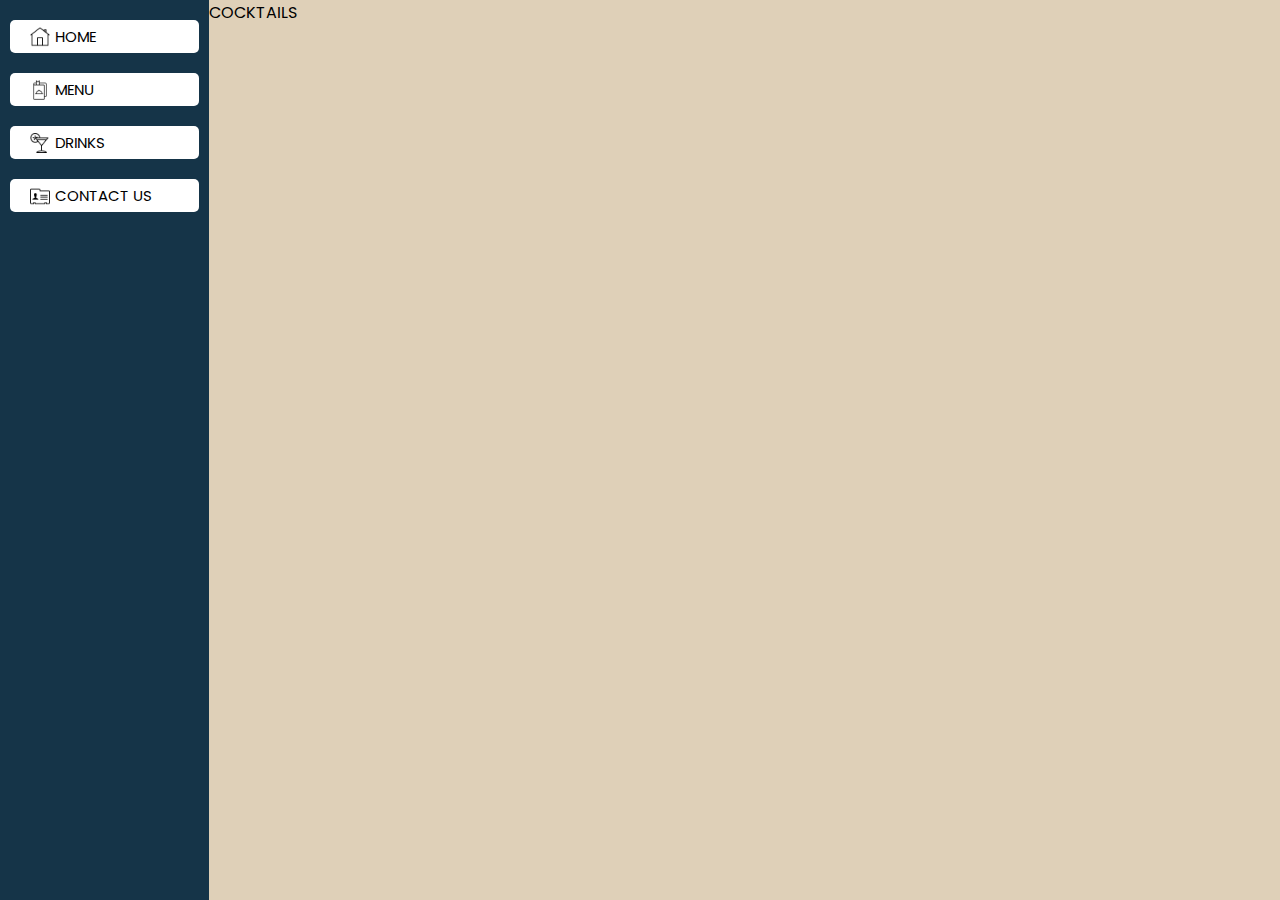
==== index.html @ 9bb7294d "Created a sidebar" ====
<!DOCTYPE html>
<html lang="en">
<head>
    <meta charset="UTF-8">
    <meta name="viewport" content="width=device-width, initial-scale=1.0">
    <title>Assignment-20</title>

    <link rel="stylesheet" href="style.css">
</head>
<body>
    <div class="container">
        <div class="sidebar">
            <div class="menu-item">
                <img src="./img/sibebar-icons/icons8-home-50.png" class="menu-icon">
                <span class="menu-text">HOME</span>
            </div>
            <div class="menu-item">
                <img src="./img/sibebar-icons/icons8-book-48.png" class="menu-icon">
                <span class="menu-text">MENU</span>
            </div>
            <div class="menu-item">
                <img src="./img/sibebar-icons/icons8-cocktail-50.png" class="menu-icon">
                <span class="menu-text">DRINKS</span>
            </div>
            <div class="menu-item">
                <img src="./img/sibebar-icons/icons8-contact-50.png" class="menu-icon">
                <span class="menu-text">CONTACT US</span>
            </div>
            
        </div>

        <div class="content">
            COCKTAILS
        </div>
    </div>
    
</body>
</html>
---- style.css ----
@import url('https://fonts.googleapis.com/css2?family=Poppins:ital,wght@0,300;0,400;0,500;0,600;0,700;0,800;0,900;1,300;1,400;1,500;1,600;1,700;1,800;1,900&display=swap');

*{
    margin: 0;
    padding: 0;
    box-sizing: border-box;
    font-family: 'poppins',sans-serif;
}

/* body{
    background-color: #fff;
} */

.container{
    background-color: #DFD0B8;
    display: flex;
    min-height: 100vh;
}
.sidebar{
    background-color: #153448;
    width: 250px;
}
.content{
    background-color: #DFD0B8;
    width: 100%;
}

.menu-item{
    background-color: #fff;
    margin: 10px;
    border-radius: 5px;
    display: flex;
    align-items: center;
    padding: 5px 20px;
    cursor: pointer;
    font-size: 15px;
    margin-top: 20px;
}
.menu-item:hover{
    background-color: #e1e9ec;
}
.menu-icon{
    height: 20px;
}
.menu-text{
    margin-left: 5px;
}
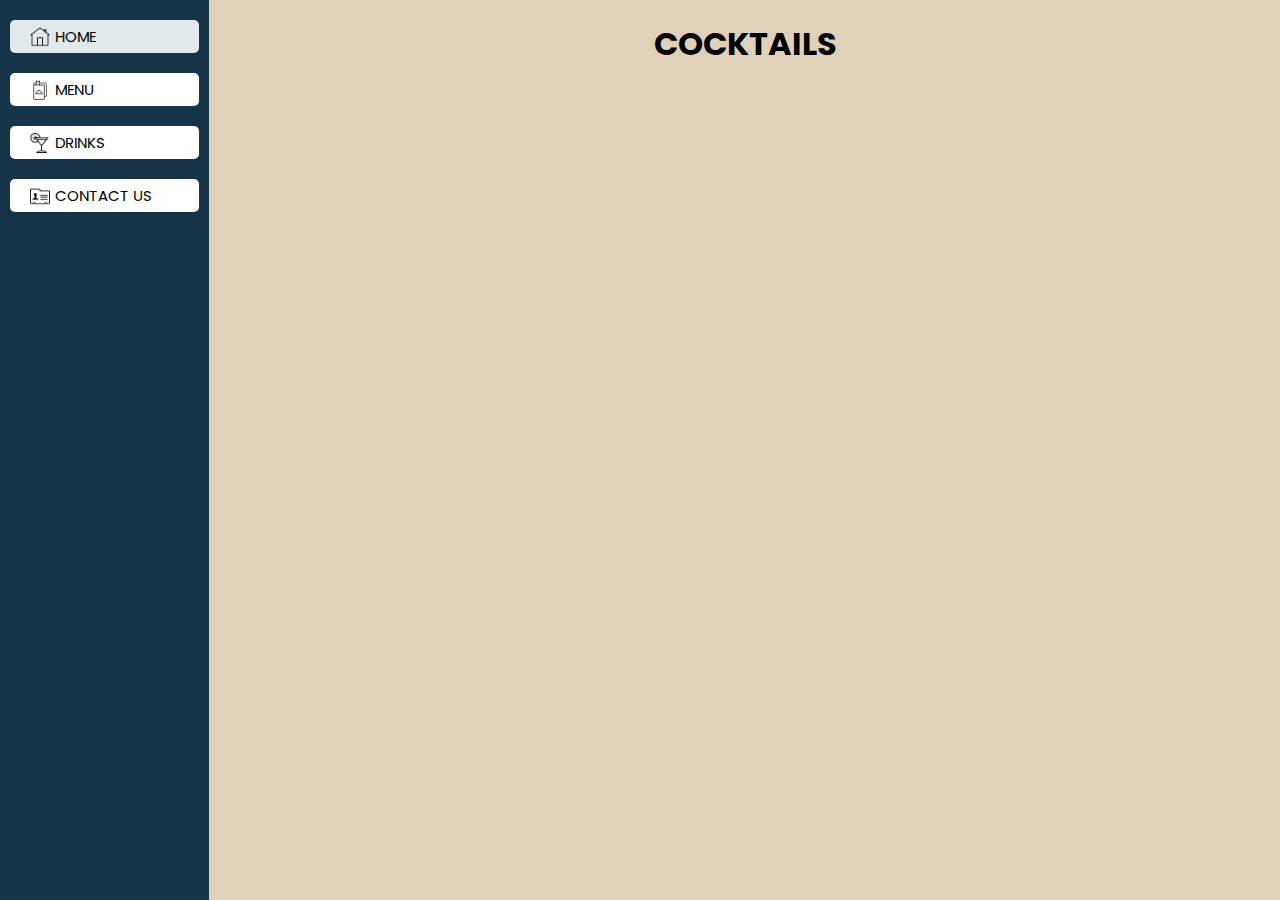
==== commit 66e4bfbd: "Created botton-navigation-bar" ====
--- a/index.html
+++ b/index.html
@@ -5,33 +5,47 @@
     <meta name="viewport" content="width=device-width, initial-scale=1.0">
     <title>Assignment-20</title>
 
-    <link rel="stylesheet" href="style.css">
+    <link rel="stylesheet" href="./css/style.css">
 </head>
 <body>
     <div class="container">
         <div class="sidebar">
-            <div class="menu-item">
+            <a class="menu-item active-menu" href="./index.html">
                 <img src="./img/sibebar-icons/icons8-home-50.png" class="menu-icon">
                 <span class="menu-text">HOME</span>
-            </div>
-            <div class="menu-item">
+            </a>
+            <a class="menu-item" href="./pages/menu.html">
                 <img src="./img/sibebar-icons/icons8-book-48.png" class="menu-icon">
                 <span class="menu-text">MENU</span>
-            </div>
-            <div class="menu-item">
+            </a>
+            <a class="menu-item" href="./pages/drinks.html">
                 <img src="./img/sibebar-icons/icons8-cocktail-50.png" class="menu-icon">
                 <span class="menu-text">DRINKS</span>
-            </div>
-            <div class="menu-item">
+            </a>
+            <a class="menu-item" href="./pages/contact us.html">
                 <img src="./img/sibebar-icons/icons8-contact-50.png" class="menu-icon">
                 <span class="menu-text">CONTACT US</span>
-            </div>
-            
+            </a>
         </div>
 
         <div class="content">
-            COCKTAILS
+            <h1>COCKTAILS</h1>
         </div>
+    </div>
+
+    <div class="bottom-navigation-bar">
+        <a class="bottom-menu-item" href="./index.html">
+            <img src="./img/sibebar-icons/icons8-home-50.png" class="bottom-menu-icon bottom-menu-icon-active">
+        </a>
+        <a class="bottom-menu-item" href="./pages/menu.html">
+            <img src="./img/sibebar-icons/icons8-book-48.png" class="bottom-menu-icon">
+        </a>
+        <a class="bottom-menu-item" href="./pages/drinks.html">
+            <img src="./img/sibebar-icons/icons8-cocktail-50.png" class="bottom-menu-icon">
+        </a>
+        <a class="bottom-menu-item" href="./pages/contact us.html">
+            <img src="./img/sibebar-icons/icons8-contact-50.png" class="bottom-menu-icon">
+        </a>
     </div>
     
 </body>
--- a/css/style.css
+++ b/css/style.css
@@ -0,0 +1,105 @@
+@import url('https://fonts.googleapis.com/css2?family=Poppins:ital,wght@0,300;0,400;0,500;0,600;0,700;0,800;0,900;1,300;1,400;1,500;1,600;1,700;1,800;1,900&display=swap');
+
+*{
+    margin: 0;
+    padding: 0;
+    box-sizing: border-box;
+    font-family: 'poppins',sans-serif;
+}
+
+.container{
+    background-color: #DFD0B8;
+    display: flex;
+    min-height: 100vh;
+}
+.sidebar{
+    background-color: #153448;
+    width: 250px;
+}
+.content{
+    background-color: #DFD0B8;
+    width: 100%;
+    text-align: center;
+    margin-top: 20px;
+}
+
+/* sidebar-items */
+.menu-item{
+    background-color: #fff;
+    margin: 10px;
+    border-radius: 5px;
+    display: flex;
+    align-items: center;
+    padding: 5px 20px;
+    cursor: pointer;
+    font-size: 15px;
+    margin-top: 20px;
+    text-decoration: none;
+    color: black;
+}
+.menu-item:hover{
+    background-color: #e1e9ec;
+}
+.active-menu{
+    background-color: #e1e9ec;
+}
+.menu-icon{
+    height: 20px;
+}
+.menu-text{
+    margin-left: 5px;
+}
+
+/* bottom-navbar */
+.bottom-navigation-bar{
+    position: fixed;
+    bottom: 0;
+    left: 0;
+    width: 100%;
+    background-color: #153448;
+    display: none;
+}
+.bottom-menu-icon{
+    background-color: #DFD0B8;
+    margin: 5px;
+    height: 25px;
+    padding: 5px;
+    border-radius: 5px;
+}
+.bottom-menu-icon:hover{
+    background-color: #e1e9ec;
+}
+.bottom-menu-icon-active{
+    background-color: #e1e9ec;
+}
+
+/* media-query */
+/* Small Devices  */
+@media screen and (max-width: 600px){
+    .sidebar{
+        display: none;
+    }
+    .bottom-navigation-bar{
+        display: flex;
+        justify-content: space-around;
+    }
+}
+
+ /* Normal Devices  */
+@media screen and (min-width: 601px) and (max-width: 768px){
+    .sidebar{
+        display: none;
+    }
+    .bottom-navigation-bar{
+        display: flex;
+        justify-content: space-around;
+    }
+}
+
+/* Tablets Devices  */
+@media screen and (min-width: 769px) and (max-width: 992px){
+}
+
+/* Large Devices  */
+@media screen and (min-width: 993px) and (max-width: 1200px){
+}
